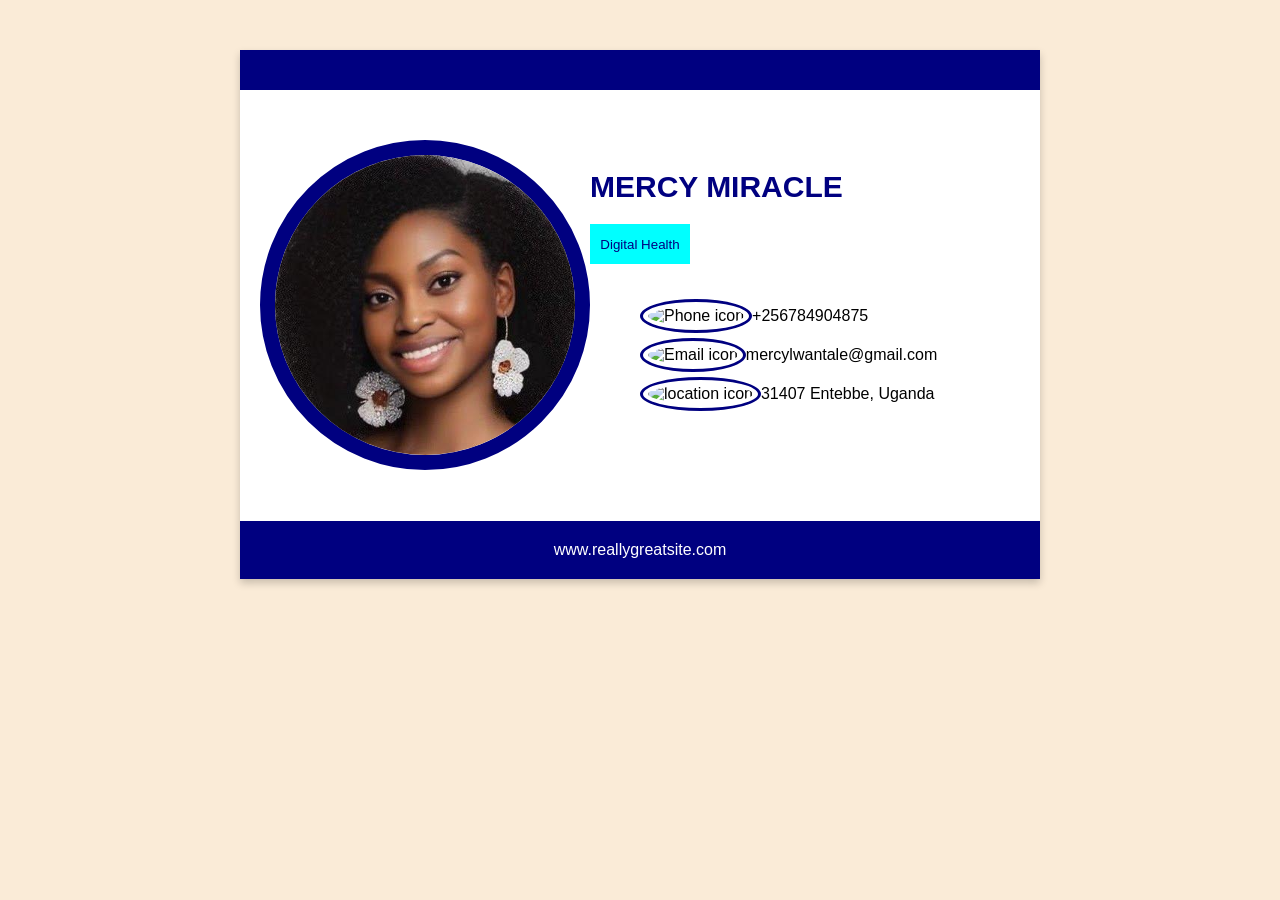
==== index.html @ b36ffc43 "intial commit" ====
<!DOCTYPE html>
<html lang="en">
<head>
    <meta charset="UTF-8">
    <meta name="viewport" content="width=device-width, initial-scale=1.0">
    <title>Business Card</title>
    <link rel="stylesheet" href="index.css">
</head>
<body>
    <div class="card">
        <div class="header"></div>
        <div class="pic">
            <img src="./Profile pic .jpg" alt="Profile">
        </div>
        
        
        
        <div class="info">
            <H1>MERCY MIRACLE</H1>
            <button>Digital Health</button>
        </div>
        <div class="contact">
            <div><img src="https://cdn-icons-png.flaticon.com/128/597/597177.png" alt="Phone icon">+256784904875</div>
            <div><img src="https://cdn-icons-png.flaticon.com/128/2165/2165061.png" alt="Email icon">mercylwantale@gmail.com</div>
            <div><img src="https://cdn-icons-png.flaticon.com/128/535/535188.png" alt="location icon">31407 Entebbe, Uganda</div>
        </div>
        <div class="footer">
            www.reallygreatsite.com
        </div>
</div>

    
</body>
</html>
---- index.css ----
body{
    font-family: Arial, Helvetica, sans-serif;
    margin: 0;
    padding: 0;
    background-color: antiquewhite;
}
 .card {
    
    max-width: 800px;
    margin: 50px auto;
    background: white;
    box-shadow: 0 4px 8px 0 rgba(0,0,0,0.2);
    overflow: hidden;
    
 }

 .header{
    background-color: navy;
    padding: 20px;


 }
.pic img{
    float: left;
    width: 300px;
    height: 300px;
    border: 15px solid navy;
    border-radius: 50%;
    margin-top: 50px;
    margin-left: 20px;
}

.info{
    margin-top: 40px;
    padding: 20px;
    margin-left: 50px;

}

.info H1{
    color: navy;
    font-size: 30px;
    margin-left: 50px;
    
}
.info button{
    border: none;
    background: aqua;
    width: 100px;
    height: 40px;
    padding: 5px;
    color: navy;
    font-family: 'Franklin Gothic Medium', 'Arial Narrow', Arial, sans-serif;

}

.contact{
    display: block;
    padding: 10px;
    text-align: left;
}

.contact div{
    display: inline-block;
    
}
.contact div img{
    margin-left: 50px;
    padding: 5px;
    width: 30px;
    height: 30px;
    border: 3px solid navy;
    border-radius: 50%;
    margin-top: 5px;

}
.footer{
    margin-top: 100px;
    background-color: navy;
    padding: 20px;
    text-align: center;
    color: white;
}
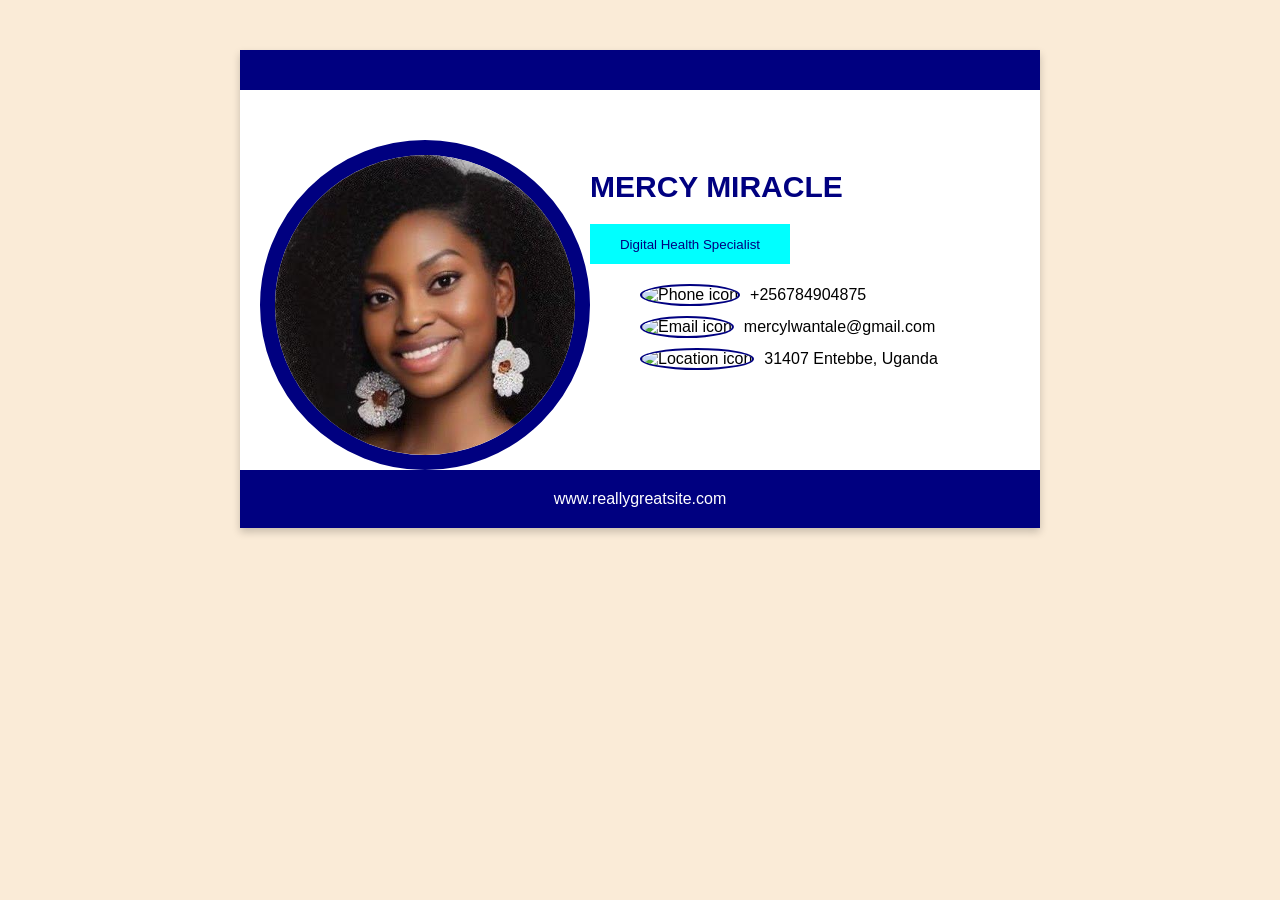
==== commit 0a89c004: "Updated styles and HTML layout" ====
--- a/index.html
+++ b/index.html
@@ -17,13 +17,23 @@
         
         <div class="info">
             <H1>MERCY MIRACLE</H1>
-            <button>Digital Health</button>
+            <button>Digital Health Specialist</button>
         </div>
-        <div class="contact">
-            <div><img src="https://cdn-icons-png.flaticon.com/128/597/597177.png" alt="Phone icon">+256784904875</div>
-            <div><img src="https://cdn-icons-png.flaticon.com/128/2165/2165061.png" alt="Email icon">mercylwantale@gmail.com</div>
-            <div><img src="https://cdn-icons-png.flaticon.com/128/535/535188.png" alt="location icon">31407 Entebbe, Uganda</div>
+        <div class="contact"> 
+            <div class="item">
+                <div class="icon"><img src="https://cdn-icons-png.flaticon.com/128/597/597177.png" alt="Phone icon"></div>
+                <div class="text">+256784904875</div>
+            </div>
+            <div class="item">
+                <div class="icon"><img src="https://cdn-icons-png.flaticon.com/128/2165/2165061.png" alt="Email icon"></div>
+                <div class="text">mercylwantale@gmail.com</div>
+            </div>
+            <div class="item">
+                <div class="icon"><img src="https://cdn-icons-png.flaticon.com/128/535/535188.png" alt="Location icon"></div>
+                <div class="text">31407 Entebbe, Uganda</div>
+            </div>
         </div>
+        
         <div class="footer">
             www.reallygreatsite.com
         </div>
--- a/index.css
+++ b/index.css
@@ -33,7 +33,7 @@
 .info{
     margin-top: 40px;
     padding: 20px;
-    margin-left: 50px;
+    padding-left: 50px;
 
 }
 
@@ -46,7 +46,7 @@
 .info button{
     border: none;
     background: aqua;
-    width: 100px;
+    width: 200px;
     height: 40px;
     padding: 5px;
     color: navy;
@@ -54,26 +54,31 @@
 
 }
 
-.contact{
-    display: block;
-    padding: 10px;
-    text-align: left;
+.contact {
+    display: flex;
+    flex-direction: column; /* Stack contact items vertically */
+    gap: 10px; /* Adds space between contact items */
+    padding-left: 50px;
 }
 
-.contact div{
-    display: inline-block;
-    
+.item {
+    display: flex;
+    align-items: center; /* Align icons and text vertically in the same row */
+    gap: 10px; /* Space between icon and text */
 }
-.contact div img{
-    margin-left: 50px;
-    padding: 5px;
-    width: 30px;
-    height: 30px;
-    border: 3px solid navy;
+
+.icon img {
+    width: 20px;
+    height: 20px;
+    border: 2px solid navy;
     border-radius: 50%;
-    margin-top: 5px;
+}
 
+.text {
+    font-size: 16px;
+    color: #000;
 }
+
 .footer{
     margin-top: 100px;
     background-color: navy;
